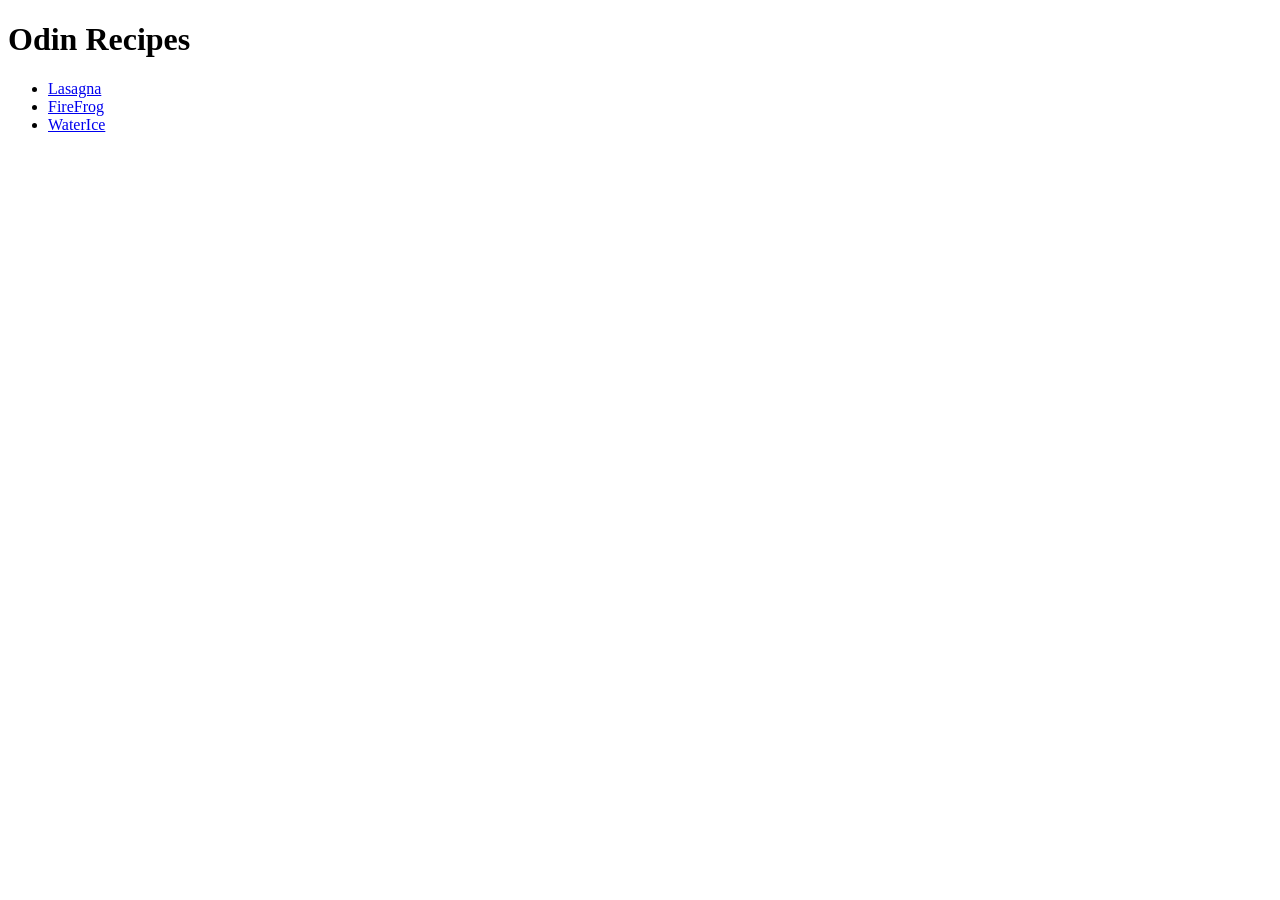
==== index.html @ 6e760995 "Add three recipes and build links for each html First version Practice html, links, images, headings" ====
<!doctype html>
<html lang="en">
  <head>
    <meta charset="UTF-8" />
  </head>
  <body>
    <h1>Odin Recipes</h1>
    <ul>
      <li><a href="recipes/lasagna.html">Lasagna</a></li>
      <li><a href="recipes/firefrog.html">FireFrog</a></li>
      <li><a href="recipes/waterice.html">WaterIce</a></li>
    </ul>
  </body>
</html>
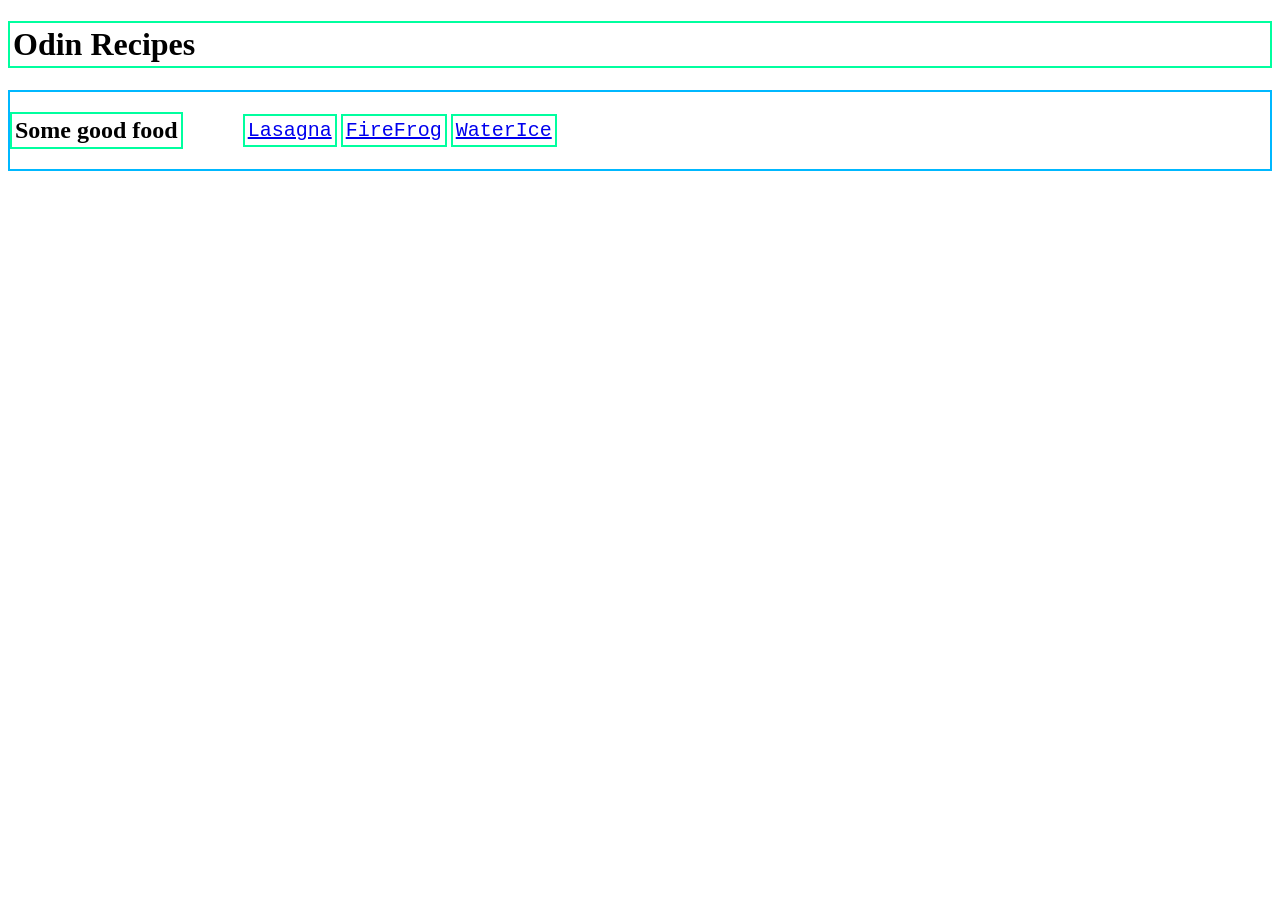
==== commit 00c314b5: "restructure html and add some color" ====
--- a/index.html
+++ b/index.html
@@ -2,13 +2,17 @@
 <html lang="en">
   <head>
     <meta charset="UTF-8" />
+    <link rel="stylesheet" href="style.css" />
   </head>
   <body>
     <h1>Odin Recipes</h1>
-    <ul>
-      <li><a href="recipes/lasagna.html">Lasagna</a></li>
-      <li><a href="recipes/firefrog.html">FireFrog</a></li>
-      <li><a href="recipes/waterice.html">WaterIce</a></li>
-    </ul>
+    <div class="warp">
+      <h2>Some good food</h2>
+      <ul>
+        <li><a href="recipes/lasagna.html">Lasagna</a></li>
+        <li><a href="recipes/firefrog.html">FireFrog</a></li>
+        <li><a href="recipes/waterice.html">WaterIce</a></li>
+      </ul>
+    </div>
   </body>
 </html>
--- a/style.css
+++ b/style.css
@@ -0,0 +1,27 @@
+.warp {
+  border: 2px solid #00b8ff;
+  display: flex;
+  align-items: center;
+  gap: 20px;
+}
+a {
+  font-size: 20px;
+  font-family: "Courier New", Courier, monospace;
+  border: 2px solid #00ff9f;
+  padding: 3px;
+}
+
+li {
+  display: inline-block;
+}
+
+h2 {
+  float: left;
+  border: 2px solid #00ff9f;
+  padding: 3px;
+}
+
+h1 {
+  border: 2px solid #00ff9f;
+  padding: 3px;
+}
